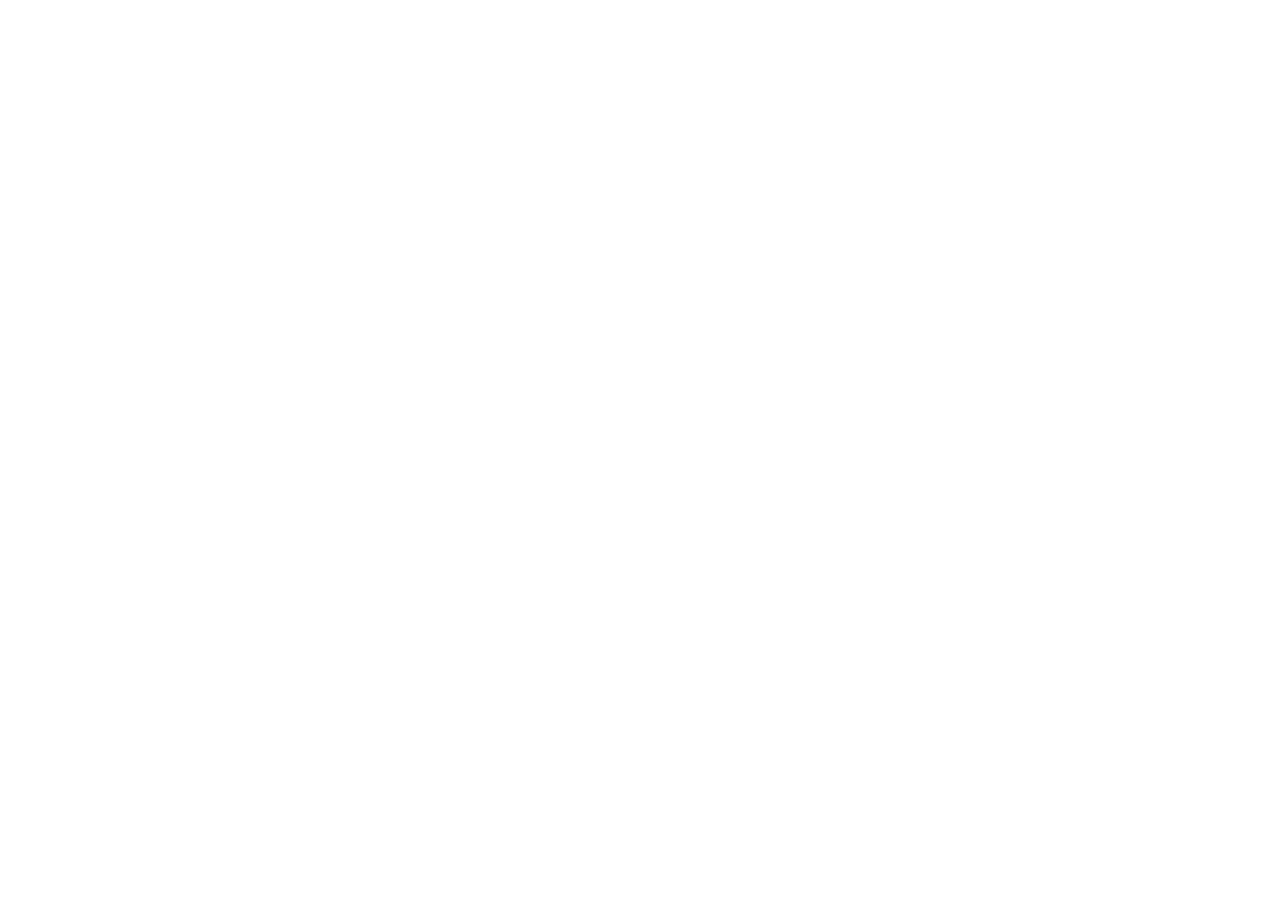
==== rock_paper_scissors.html @ 029895e6 "Add file via upload" ====
<!DOCTYPE html>

<html>

<head>
    <meta charset="utf-8">
    <meta http-equiv="X-UA-Compatible" content="IE=edge">
    <title></title>
    <meta name="description" content="">
    <meta name="viewport" content="width=device-width, initial-scale=1">
    <link rel="stylesheet" href="">
</head>

<body>


    <script src="assets/script/rock_paper_scissors_script.js" async defer></script>
</body>

</html>
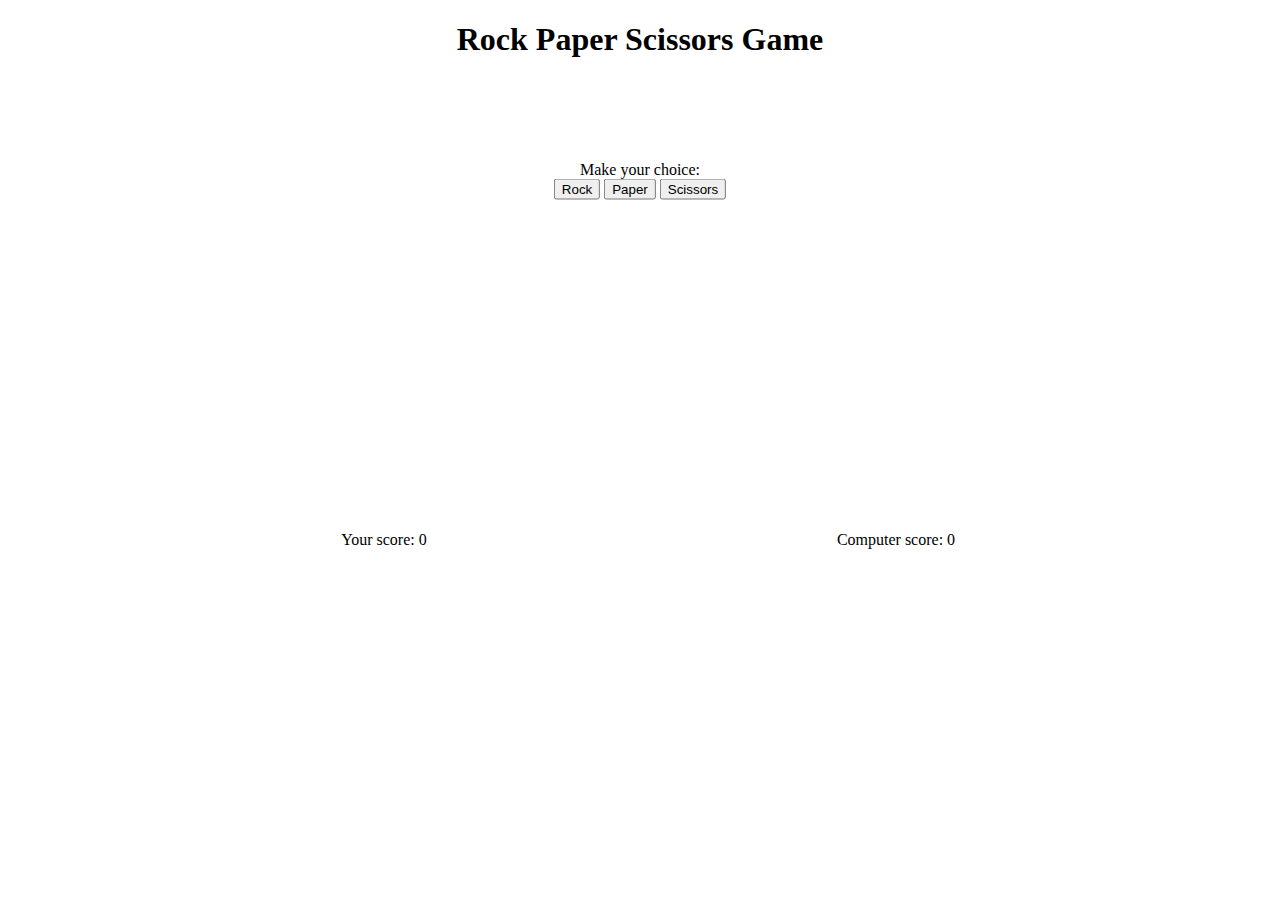
==== commit 4a7e1ea4: "Made a UI" ====
--- a/rock_paper_scissors.html
+++ b/rock_paper_scissors.html
@@ -8,12 +8,25 @@
     <title></title>
     <meta name="description" content="">
     <meta name="viewport" content="width=device-width, initial-scale=1">
-    <link rel="stylesheet" href="">
+    <link rel="stylesheet" href="assets/style/style.css">
 </head>
 
 <body>
 
 
+    <h1>Rock Paper Scissors Game</h1>
+    <div class="top">
+        <div>Make your choice:</div>
+        <button id="rock">Rock</button>
+        <button id="paper">Paper</button>
+        <button id="scissors">Scissors</button>
+    </div>
+    
+    <div id="result"></div>
+    <div class="bottom_sx" id="player_score">Your score: 0</div>
+    <div class="bottom_dx" id="computer_score">Computer score: 0</div>
+    <div class="bottom" id="the_winner"></div>
+
     <script src="assets/script/rock_paper_scissors_script.js" async defer></script>
 </body>
 
--- a/assets/style/style.css
+++ b/assets/style/style.css
@@ -0,0 +1,46 @@
+h1 {
+    position: relative;
+    text-align: center;
+}
+.top {
+    margin: 0px;
+    position: absolute;
+    text-align: center;
+    top: 20%;
+    left: 50%;
+    transform: translate(-50%, -50%);
+}
+
+#result {
+    margin: 0px;
+    position: absolute;
+    top: 40%;
+    left: 50%;
+    transform: translate(-50%, -50%);
+  }
+
+  .bottom_sx {
+    margin: 0px;
+    position: absolute;
+    top: 60%;
+    left: 30%;
+    transform: translate(-50%, -50%);
+  }
+
+  .bottom_dx {
+    margin: 0px;
+    position: absolute;
+    top: 60%;
+    left: 70%;
+    transform: translate(-50%, -50%);
+  }
+
+  .bottom {
+    margin: 0px;
+    position: absolute;
+    top: 70%;
+    left: 50%;
+    transform: translate(-50%, -50%);
+    font-size: x-large;
+    color: red;
+  }
